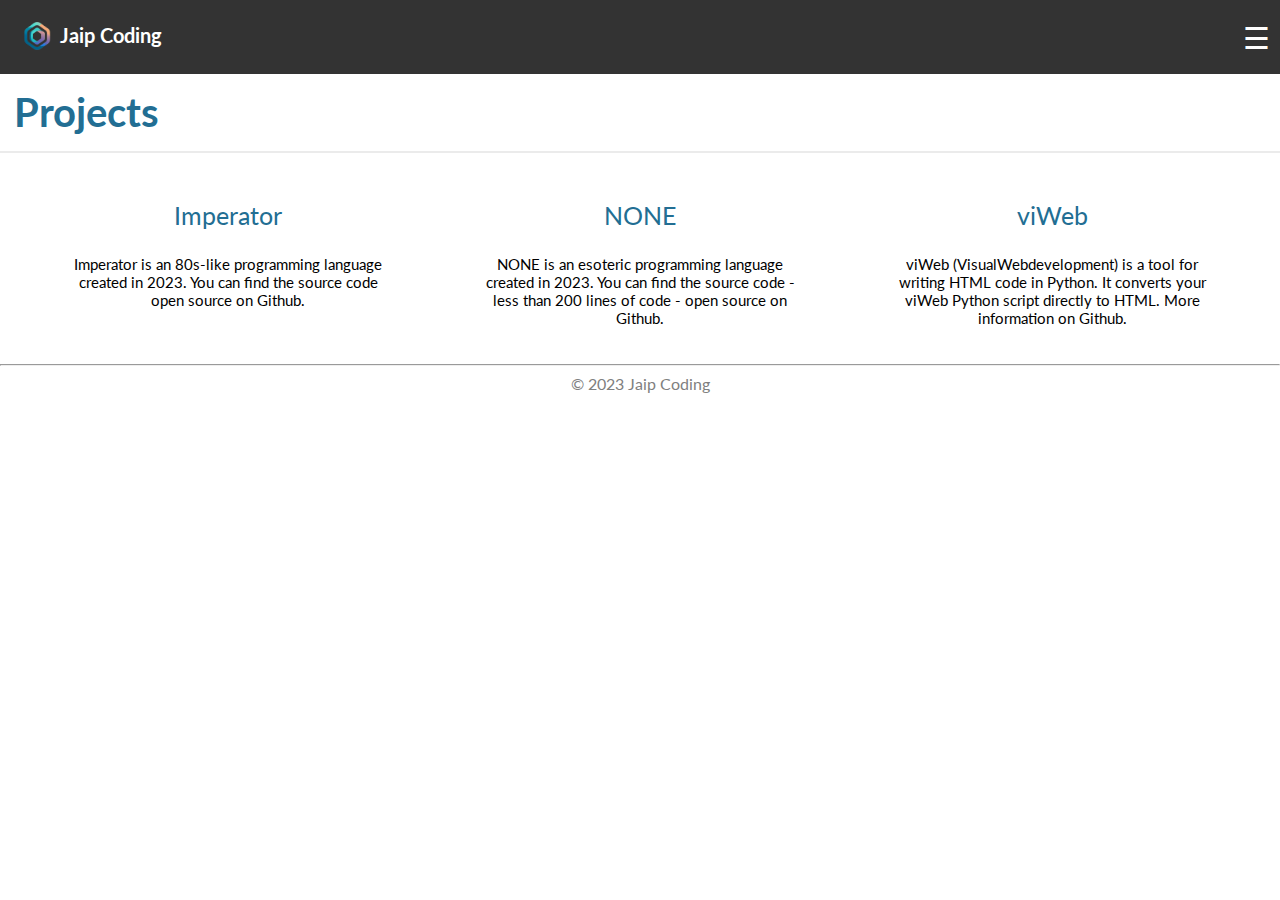
==== projects/index.html @ 402ff033 "Update index.html" ====
<!DOCTYPE html>
<html lang="en">
<head>
    <meta charset="UTF-8">
    <meta name="viewport" content="width=device-width, initial-scale=1.0">
    <link href='https://fonts.googleapis.com/css?family=Lato' rel='stylesheet'>
    <title>Jaip Coding</title>
    <style>
        body {
            margin: 0;
            font-family: "Lato";
        }

        header {
            position: sticky;
            top: 0;
            background-color: #333;
            color: white;
            padding: 10px;
            display: flex;
            justify-content: space-between;
            align-items: center;
        }

        .logo-image img {
            padding: 1% 3%;
            width: 50px;
            height: 50px;
        }

        .logo-text h1 {
            /*color: white;
            text-align: left;
            padding: 1% 3%;
            text-decoration: none;*/
            font-size: 20px;
        }

        .logo {
            display: flex;
            align-items: start;
            justify-content: start
        }
        
        nav {
            display: none;
            flex-direction: column;
            position: absolute;
            top: 70px;
            right: 0px;
            background-color: #333;
            padding: 10px;
            width: 300px;
            font-size: 20px;
        }

        nav a {
            color: white;
            text-decoration: none;
            margin-bottom: 10px;
            display: block;
        }

        #menu-toggle {
            display: none;
            cursor: pointer;
            color: white;
        }

        #menu-toggle:checked + nav {
            display: flex;
        }

        #menu-label {
            font-size: 30px;
        }

        .feature-box {
            width: 30%;
            padding: 7px;
            margin: 7px;
            background-color: white;
            text-align: center;
        }

        .feature-box a {
            text-decoration: none;
            color: #226E93; 
        }

        .page-title {
            color: #226E93;
            padding: 7px;
            margin: 7px;
            font-size: 40px;
        }

        @media only screen and (max-width: 768px) {
            header {
                /*flex-direction: column;*/
                align-items: center;
            }

            nav {
                width: 95.5%;
                top: 70px;
                left: 0;
            }

            /*#menu-toggle {
                display: block;
            }

            #menu-toggle + nav {
                display: none;
            }*/

            .feature-box {
                width: 80%;
            }
        }
    </style>
</head>
<body>
    <header>
        <div class="logo">
            <div class="logo-image">
                <img src="https://jaip-coding.github.io/logo_transparent.png">
            </div>
            <div class="logo-text">
                <h1>Jaip Coding</h1>
            </div>
        </div>
        <input type="checkbox" id="menu-toggle">
        <label id="menu-label" for="menu-toggle">&#9776</label>
        <nav>
            <p><a href="https://jaip-coding.github.io/">Home</a></p>
            <p><a href="https://jaip-coding.github.io/blog">Blog</a></p>
            <p><a href="https://jaip-coding.github.io/about-me">About me</a></p>
        </nav>
    </header>

    <p class="page-title"><b>Projects</b></p>
    <hr color="#ebebeb">
    
    <div style="display: flex; justify-content: center; flex-wrap: wrap;">
        <div class="feature-box">
            <p style="font-size: 25px;"><a href="https://github.com/Jaip-Coding/Imperator">Imperator</a></p>
            <p style="padding: 0px 30px; font-size: 15px;">Imperator is an 80s-like programming language created in 2023.  You can find the source code open source on Github.</p>
        </div>
        <div class="feature-box">
            <p style="font-size: 25px;"><a href="https://github.com/Jaip-Coding/NONE">NONE</a></p>
            <p style="padding: 0px 30px; font-size: 15px;">NONE is an esoteric programming language created in 2023. You can find the source code - less than 200 lines of code - open source on Github.</p>
        </div>
        <div class="feature-box">
            <p style="font-size: 25px;"><a href="https://github.com/Jaip-Coding/viWeb">viWeb</a></p>
            <p style="padding: 0px 30px; font-size: 15px;">viWeb (VisualWebdevelopment) is a tool for writing HTML code in Python. It converts your viWeb Python script directly to HTML. More information on Github.</p>
        </div>
    </div>

    <hr>

    <center><footer style="color: gray;">© 2023 Jaip Coding</footer></center>
    <br>

    <script>
        document.getElementById('menu-toggle').addEventListener('change', function() {
            var nav = document.querySelector('nav');
            nav.style.display = this.checked ? 'flex' : 'none';
        });
    </script>
</body>
</html>
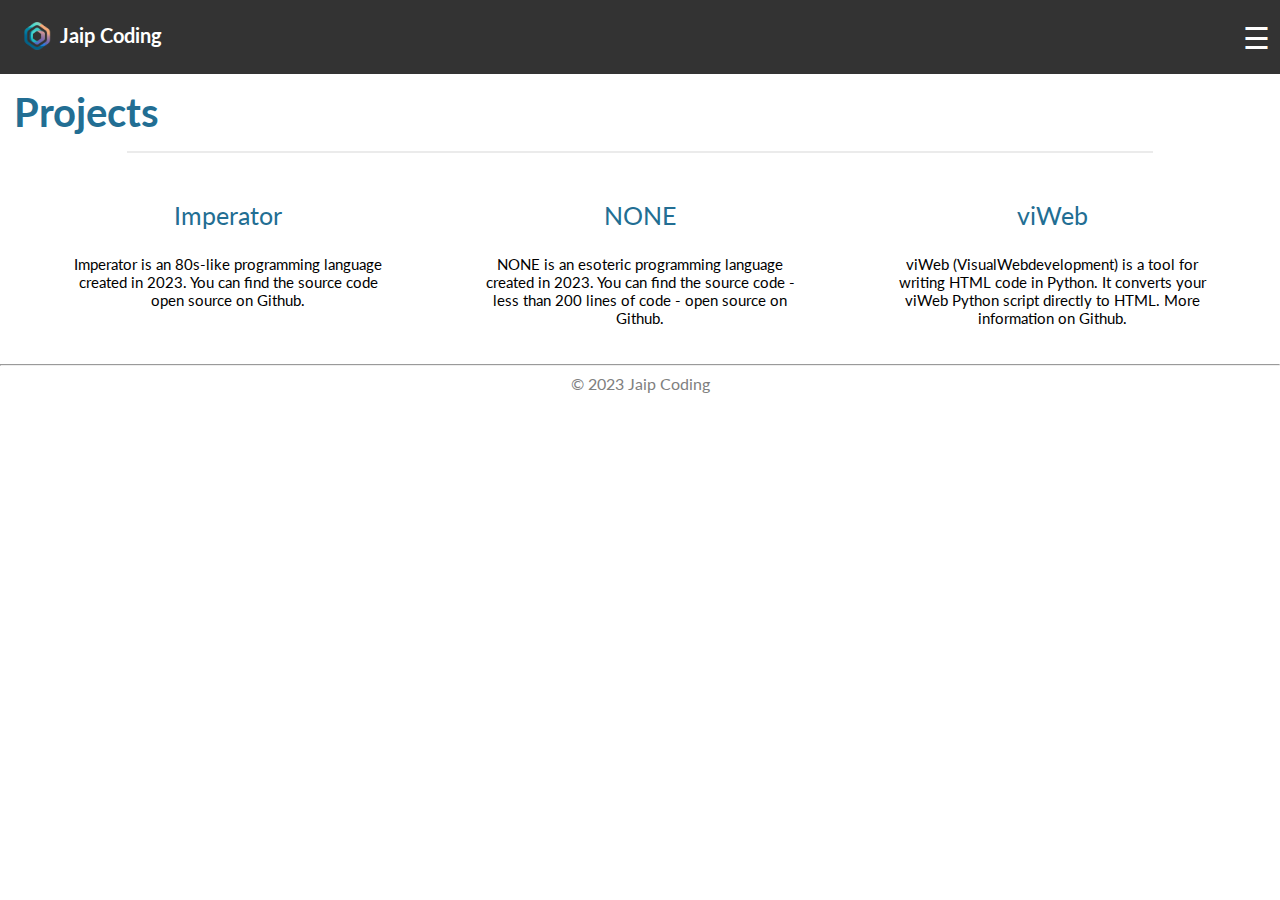
==== commit 518509be: "Update index.html" ====
--- a/projects/index.html
+++ b/projects/index.html
@@ -141,7 +141,7 @@
     </header>
 
     <p class="page-title"><b>Projects</b></p>
-    <hr color="#ebebeb">
+    <hr color="#ebebeb" width="80%">
     
     <div style="display: flex; justify-content: center; flex-wrap: wrap;">
         <div class="feature-box">
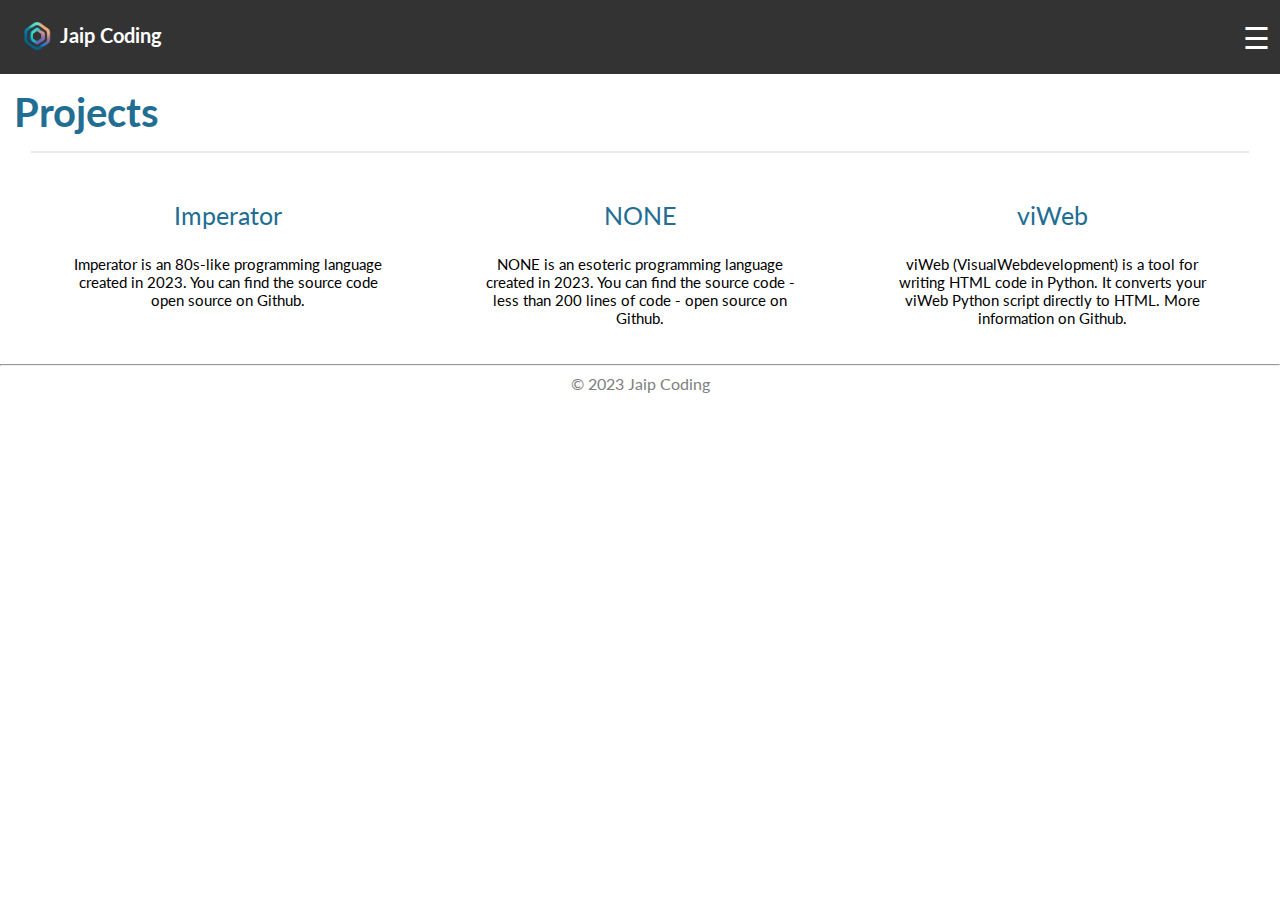
==== commit aadefd05: "Update index.html" ====
--- a/projects/index.html
+++ b/projects/index.html
@@ -141,7 +141,7 @@
     </header>
 
     <p class="page-title"><b>Projects</b></p>
-    <hr color="#ebebeb" width="80%">
+    <hr color="#ebebeb" width="95%">
     
     <div style="display: flex; justify-content: center; flex-wrap: wrap;">
         <div class="feature-box">
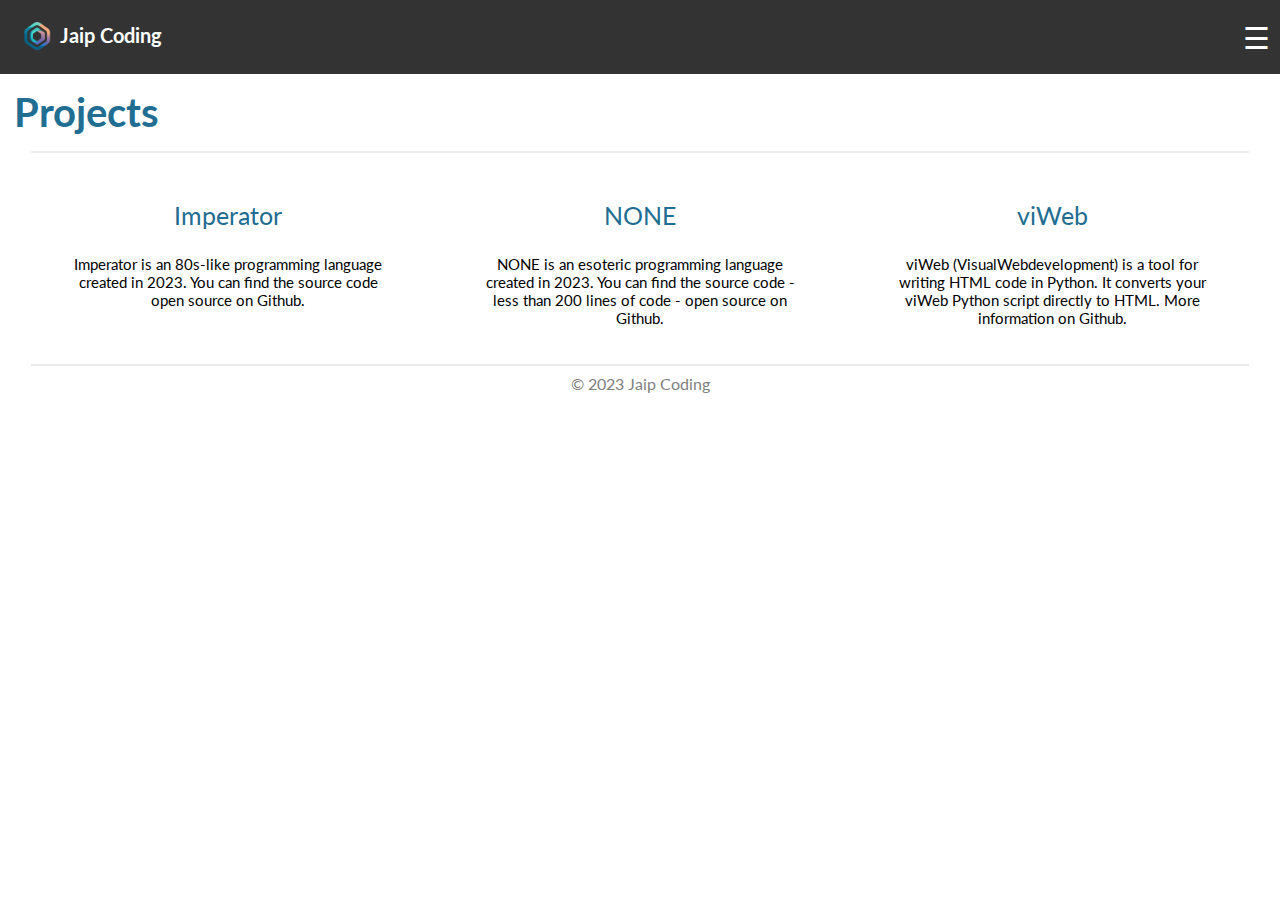
==== commit 7b84b42a: "Update index.html" ====
--- a/projects/index.html
+++ b/projects/index.html
@@ -158,7 +158,7 @@
         </div>
     </div>
 
-    <hr>
+    <hr color="#ebebeb" width="95%">
 
     <center><footer style="color: gray;">© 2023 Jaip Coding</footer></center>
     <br>
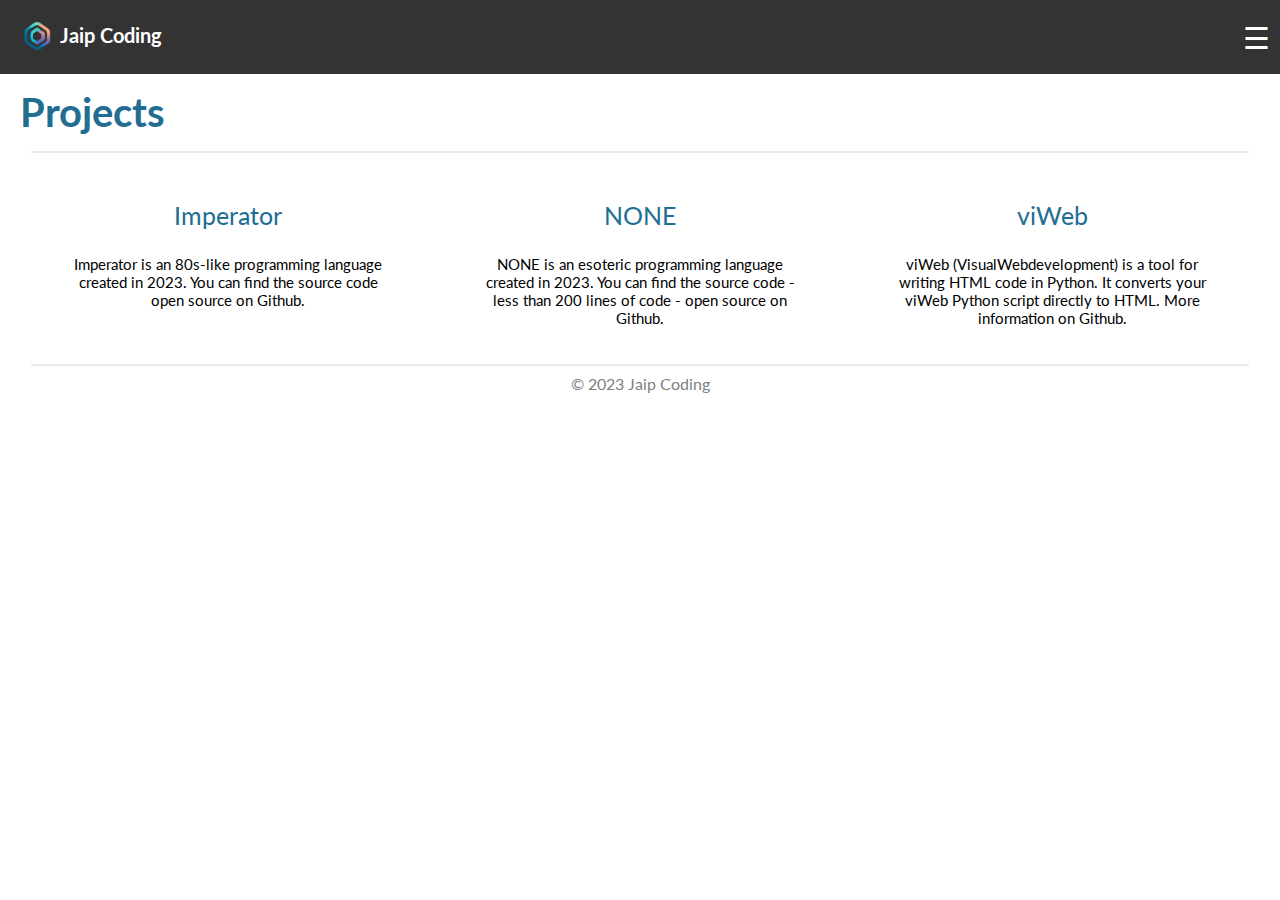
==== commit 7f4b09ae: "Update index.html" ====
--- a/projects/index.html
+++ b/projects/index.html
@@ -90,7 +90,9 @@
 
         .page-title {
             color: #226E93;
-            padding: 7px;
+            padding-top: 7px;
+            padding-bottom: 7px;
+            padding-left: 1%;
             margin: 7px;
             font-size: 40px;
         }
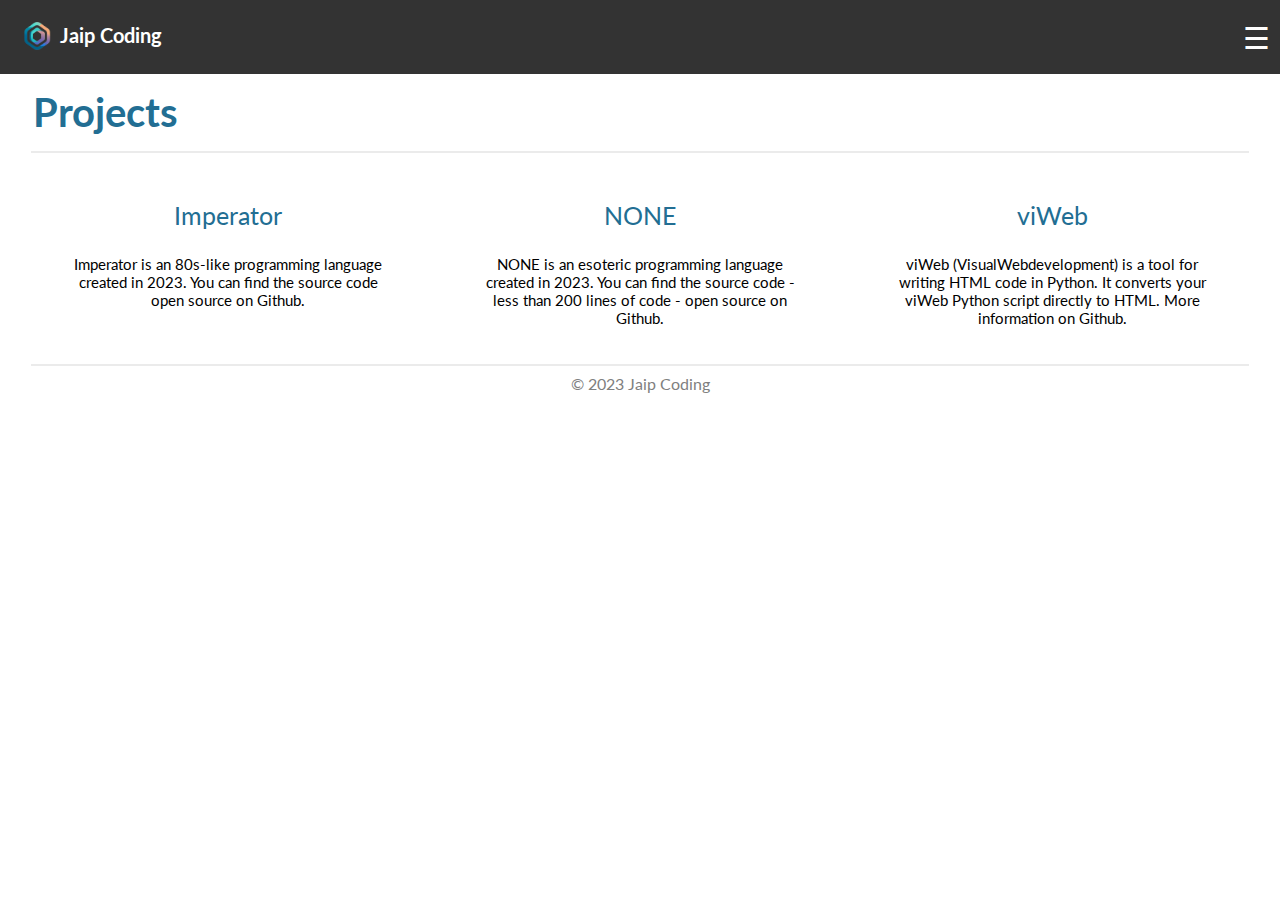
==== commit 1e30e163: "Update index.html" ====
--- a/projects/index.html
+++ b/projects/index.html
@@ -92,7 +92,7 @@
             color: #226E93;
             padding-top: 7px;
             padding-bottom: 7px;
-            padding-left: 1%;
+            padding-left: 2%;
             margin: 7px;
             font-size: 40px;
         }
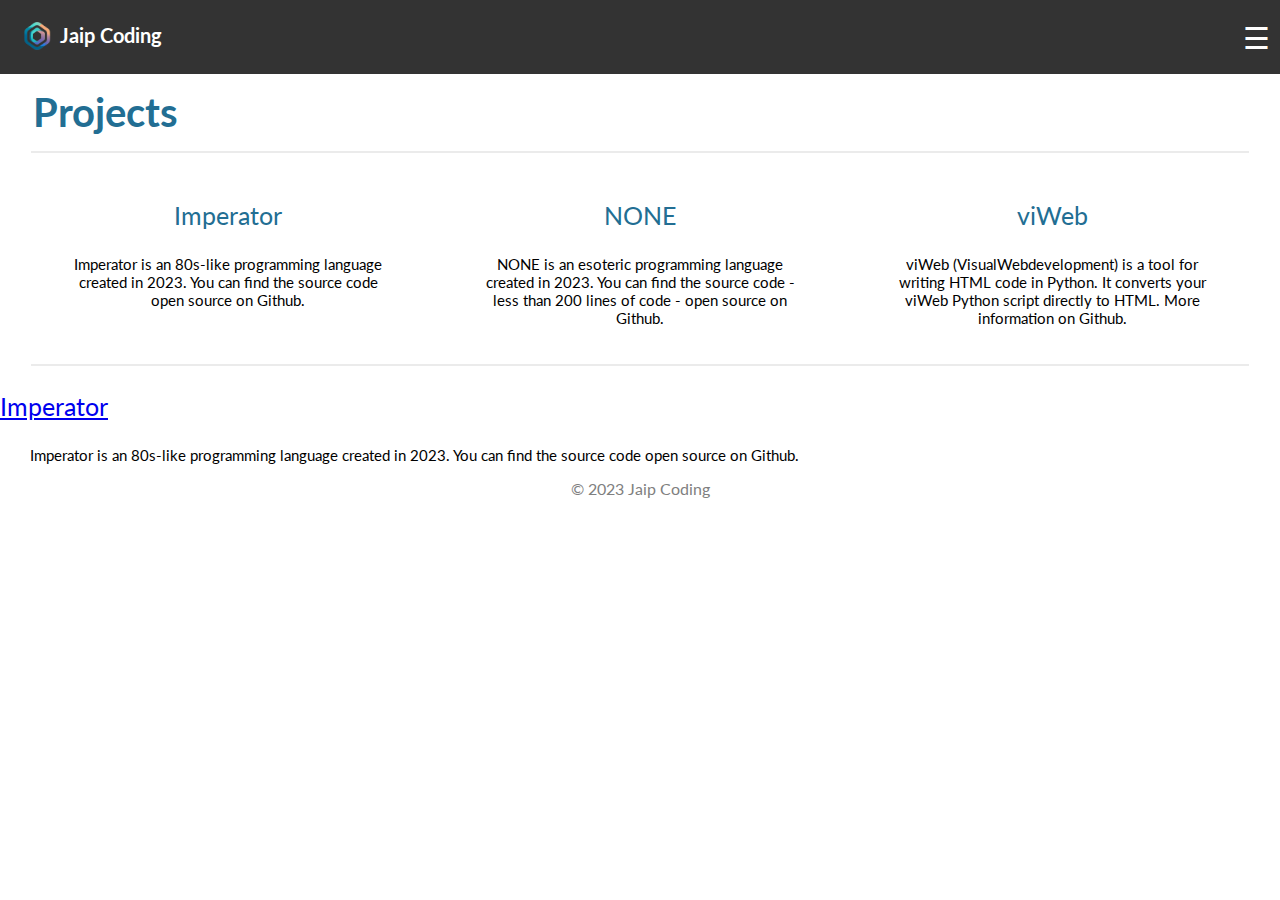
==== commit 25a7cc31: "Update index.html" ====
--- a/projects/index.html
+++ b/projects/index.html
@@ -162,6 +162,9 @@
 
     <hr color="#ebebeb" width="95%">
 
+    <p style="font-size: 25px;"><a href="https://github.com/Jaip-Coding/Imperator">Imperator</a></p>
+    <p style="padding: 0px 30px; font-size: 15px;">Imperator is an 80s-like programming language created in 2023.  You can find the source code open source on Github.</p>
+    
     <center><footer style="color: gray;">© 2023 Jaip Coding</footer></center>
     <br>
 
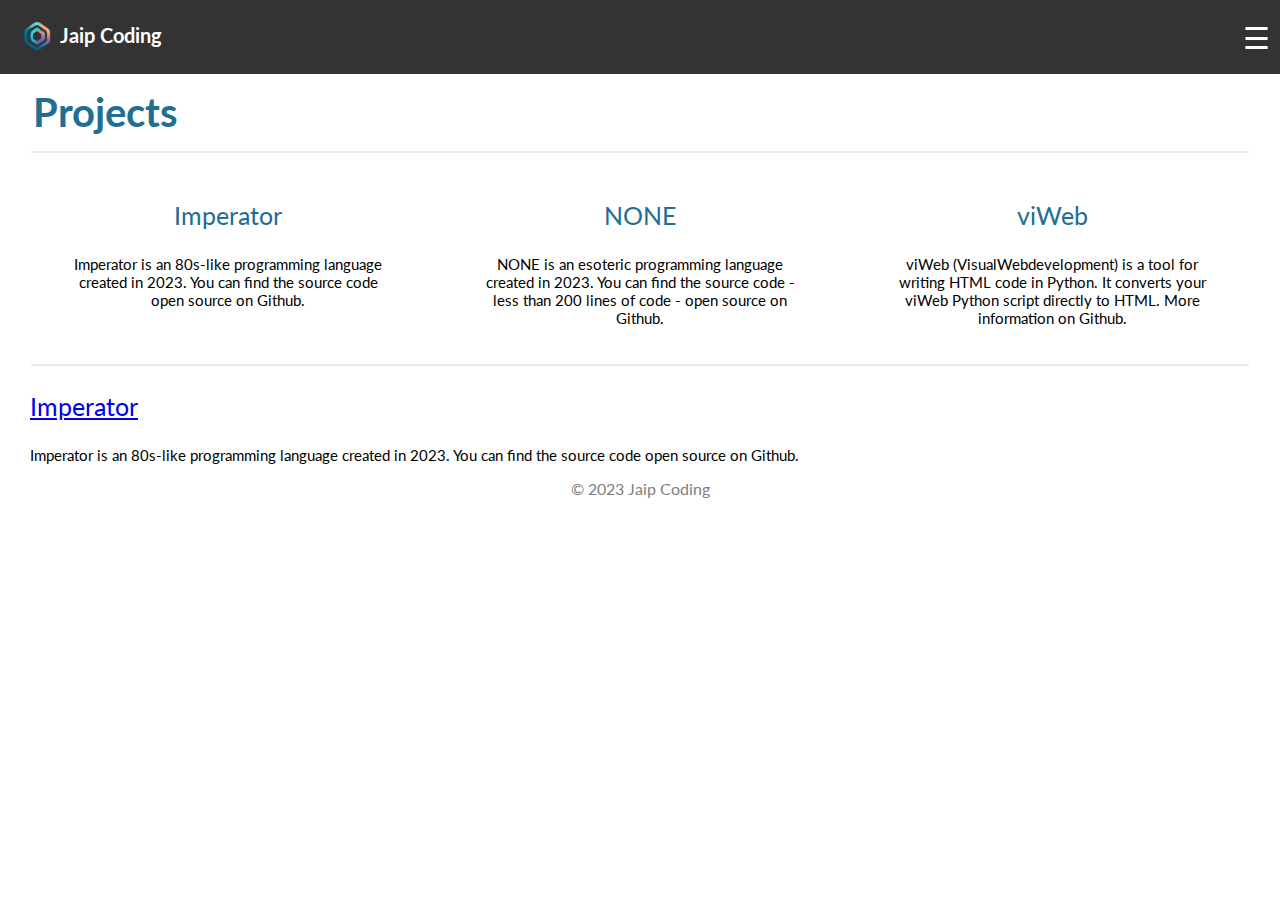
==== commit db5032d4: "Update index.html" ====
--- a/projects/index.html
+++ b/projects/index.html
@@ -97,6 +97,13 @@
             font-size: 40px;
         }
 
+        .project-title {
+            font-size: 25px;
+            padding: 0px 30px;
+            text-decoration: none;
+            color: #226E93; 
+        }
+
         @media only screen and (max-width: 768px) {
             header {
                 /*flex-direction: column;*/
@@ -162,7 +169,7 @@
 
     <hr color="#ebebeb" width="95%">
 
-    <p style="font-size: 25px;"><a href="https://github.com/Jaip-Coding/Imperator">Imperator</a></p>
+    <p class="project-title"><a href="https://github.com/Jaip-Coding/Imperator">Imperator</a></p>
     <p style="padding: 0px 30px; font-size: 15px;">Imperator is an 80s-like programming language created in 2023.  You can find the source code open source on Github.</p>
     
     <center><footer style="color: gray;">© 2023 Jaip Coding</footer></center>
